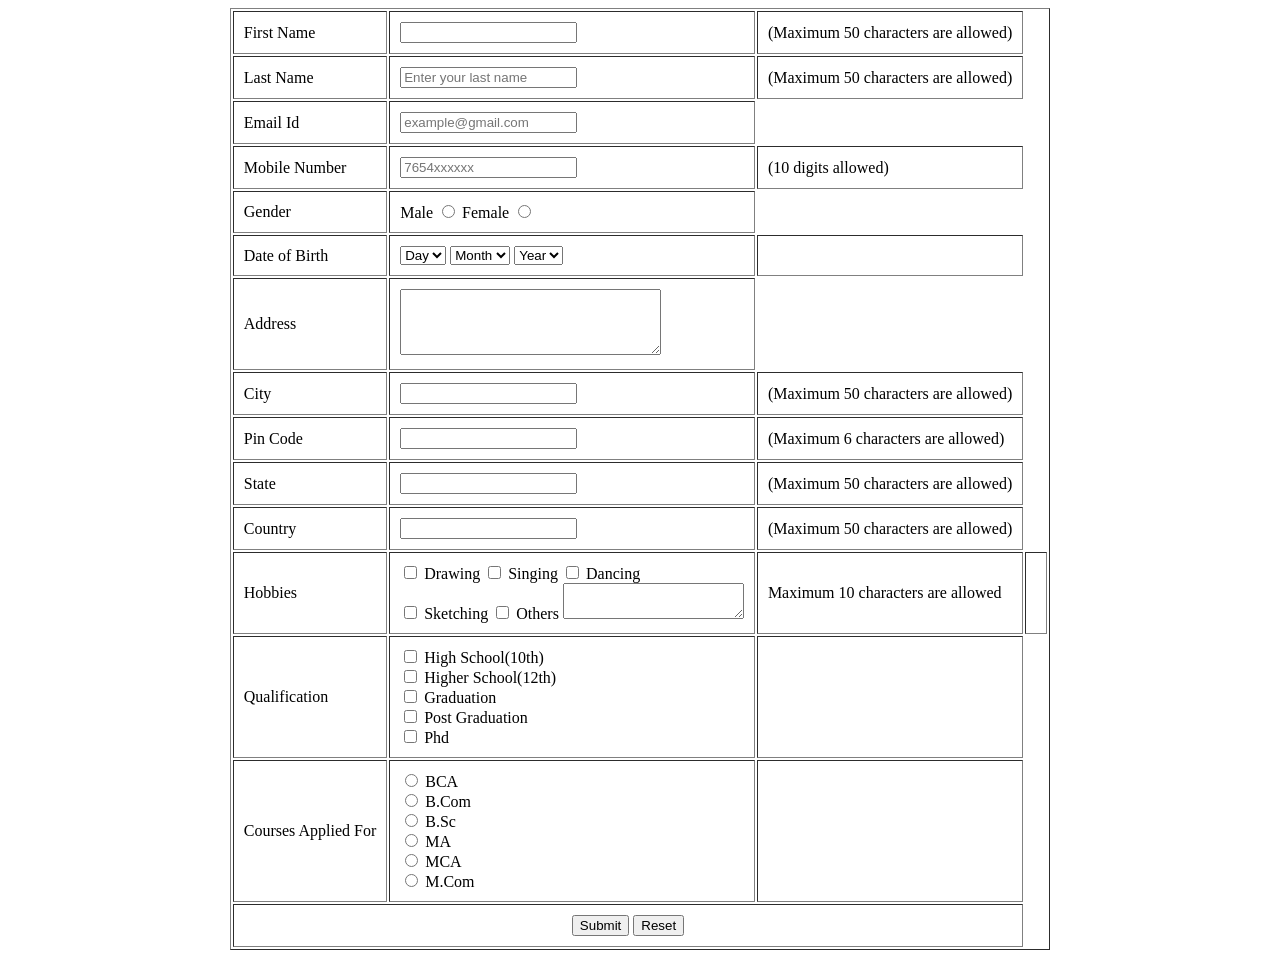
==== 01_HTML_CSS/Day_05/table.html @ 533ff2b2 "day 5 and 6 done" ====
<!DOCTYPE html>
<html lang="en">

<head>
    <meta charset="UTF-8">
    <meta name="viewport" content="width=device-width, initial-scale=1.0">
    <title>Student Registration Form</title>
</head>

<body>

    <form>
        <table border="1" align="center" cellpadding="10">

            <tr>
                <td>First Name</td>
                <td><input type="text" maxlength="50"></td>
                <td>(Maximum 50 characters are allowed)</td>
            </tr>

            <tr>
                <td>Last Name</td>
                <td><input type="text" maxlength="50" placeholder="Enter your last name"></td>
                <td>(Maximum 50 characters are allowed)</td>
            </tr>

            <tr>
                <td>Email Id</td>
                <td><input type="email" placeholder="example@gmail.com"></td>

            </tr>

            <tr>
                <td>Mobile Number </td>
                <td><input type="tel" placeholder="7654xxxxxx"></td>
                <td>(10 digits allowed)</td>
            </tr>

            <tr>
                <td>Gender</td>

                <td>
                    <label for="male">Male</label>
                    <input type="radio" id="male" name="Gender">

                    <label for="female">Female</label>
                    <input type="radio" id="female" name="Gender">
                </td>

            </tr>

            <tr>

                <td>Date of Birth</td>
                <td>
                    <select>
                        <option>Day</option>
                    </select>

                    <select>
                        <option>Month</option>
                    </select>

                    <select>
                        <option>Year</option>
                    </select>
                </td>
                <td></td>
            </tr>


            <tr>

                <td>Address</td>
                <td><textarea rows="4" cols="30"></textarea></td>
            </tr>


            <tr>
                <td>City</td>
                <td><input type="text" maxlength="50"></td>
                <td>(Maximum 50 characters are allowed)</td>
            </tr>
            <tr>
                <td>Pin Code</td>
                <td><input type="number" maxlength="6"></td>
                <td>(Maximum 6 characters are allowed)</td>
            </tr>
            <tr>
                <td>State</td>
                <td><input type="text" maxlength="50"></td>
                <td>(Maximum 50 characters are allowed)</td>
            </tr>

            <tr>
                <td>Country</td>
                <td><input type="text" maxlength="50"></td>
                <td>(Maximum 50 characters are allowed)</td>
            </tr>
            <tr>
                <td>Hobbies</td>
                <td>
                    <input type="checkbox"> Drawing
                    <input type="checkbox"> Singing
                    <input type="checkbox"> Dancing<br>
                    <input type="checkbox"> Sketching
                    <input type="checkbox"> Others
                    <textarea name="Ex. Teaching"></textarea>
                <td>Maximum 10 characters are allowed</td>
                </td>
                <td></td>
            </tr>


            <tr>
                <td>Qualification</td>
                <td>
                    <input type="checkbox"> High School(10th)<br>
                    <input type="checkbox"> Higher School(12th)<br>
                    <input type="checkbox"> Graduation<br>
                    <input type="checkbox"> Post Graduation<br>
                    <input type="checkbox"> Phd<br>

                </td>
                <td></td>
            </tr>
            <tr>
                <td>Courses Applied For</td>
                <td>
                    <input type="radio" name="course"> BCA<br>
                    <input type="radio" name="course"> B.Com<br>
                    <input type="radio" name="course"> B.Sc<br>
                    <input type="radio" name="course"> MA<br>
                    <input type="radio" name="course"> MCA<br>
                    <input type="radio" name="course"> M.Com
                </td>
                <td></td>
            </tr>

            <tr>
                <td colspan="3" align="center">
                    <input type="submit">
                    <input type="reset">
                </td>
            </tr>

        </table>
    </form>

</body>

</html>
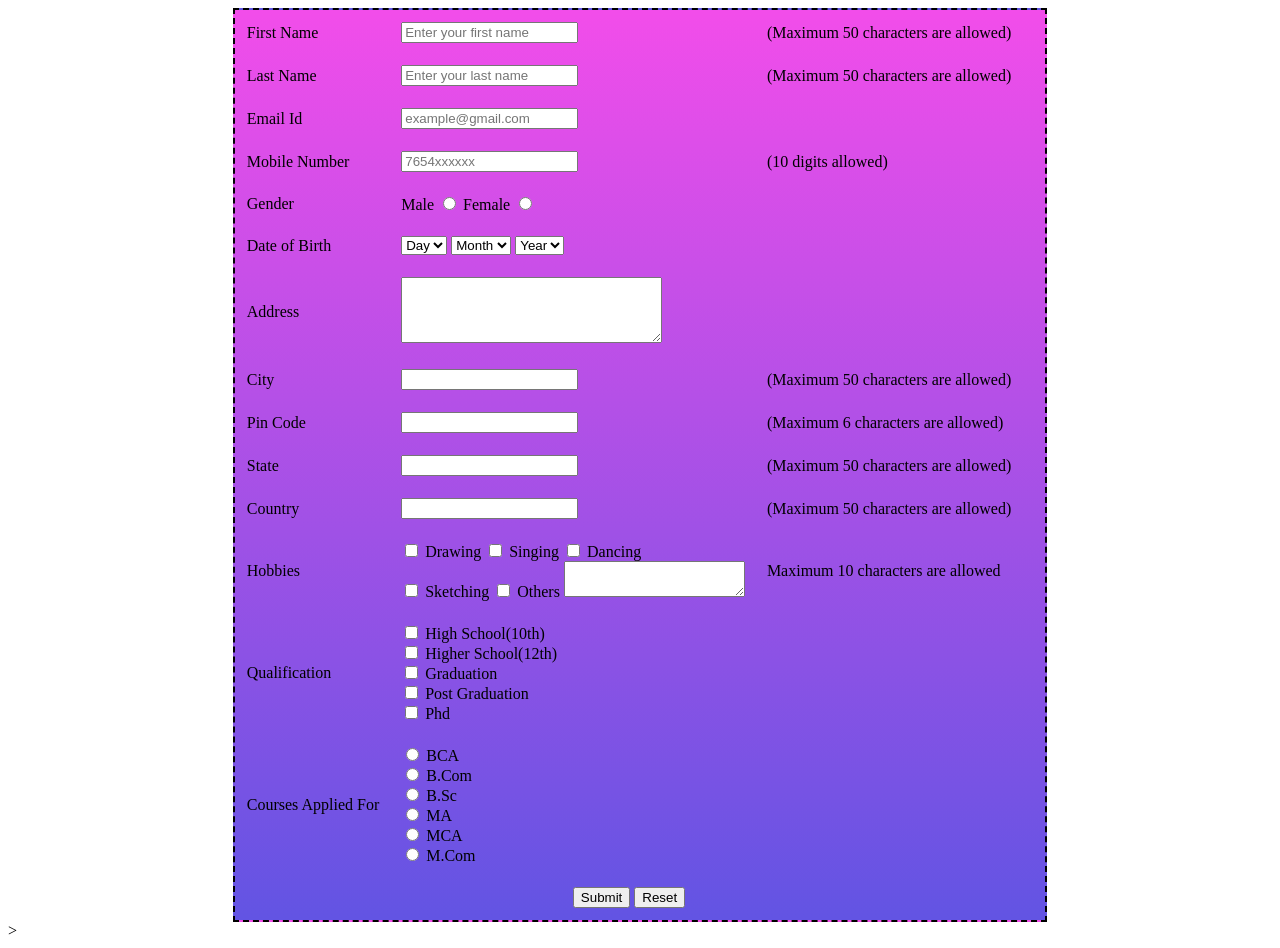
==== commit 50d45cdd: "day 7 done" ====
--- a/01_HTML_CSS/Day_05/table.html
+++ b/01_HTML_CSS/Day_05/table.html
@@ -5,39 +5,40 @@
     <meta charset="UTF-8">
     <meta name="viewport" content="width=device-width, initial-scale=1.0">
     <title>Student Registration Form</title>
+    <link rel="stylesheet" href="style.css">
 </head>
 
 <body>
 
     <form>
-        <table border="1" align="center" cellpadding="10">
+        <table border="1" align="center" class="table" cellpadding="10">
 
-            <tr>
+            <tr class="rows">
                 <td>First Name</td>
-                <td><input type="text" maxlength="50"></td>
+                <td><input type="text" maxlength="50" name="firstname" placeholder="Enter your first name" required></td>
                 <td>(Maximum 50 characters are allowed)</td>
             </tr>
 
             <tr>
                 <td>Last Name</td>
-                <td><input type="text" maxlength="50" placeholder="Enter your last name"></td>
+                <td><input type="text" maxlength="50" name="lastname" placeholder="Enter your last name" required></td>
                 <td>(Maximum 50 characters are allowed)</td>
             </tr>
 
             <tr>
                 <td>Email Id</td>
-                <td><input type="email" placeholder="example@gmail.com"></td>
+                <td><input type="email" placeholder="example@gmail.com" name="email" required></td>
 
             </tr>
 
             <tr>
                 <td>Mobile Number </td>
-                <td><input type="tel" placeholder="7654xxxxxx"></td>
+                <td><input type="tel" placeholder="7654xxxxxx" name="phnumber" pattern="[0-9]{10}" required></td>
                 <td>(10 digits allowed)</td>
             </tr>
 
             <tr>
-                <td>Gender</td>
+                <td >Gender</td>
 
                 <td>
                     <label for="male">Male</label>
@@ -49,9 +50,9 @@
 
             </tr>
 
-            <tr>
+            <tr >
 
-                <td>Date of Birth</td>
+                <td >Date of Birth</td>
                 <td>
                     <select>
                         <option>Day</option>
@@ -78,23 +79,23 @@
 
             <tr>
                 <td>City</td>
-                <td><input type="text" maxlength="50"></td>
+                <td><input type="text" maxlength="50" name="city"></td>
                 <td>(Maximum 50 characters are allowed)</td>
             </tr>
             <tr>
                 <td>Pin Code</td>
-                <td><input type="number" maxlength="6"></td>
+                <td><input type="text"  pattern="[0-9]{6}" maxlength="6"name="pincode"></td>
                 <td>(Maximum 6 characters are allowed)</td>
             </tr>
             <tr>
                 <td>State</td>
-                <td><input type="text" maxlength="50"></td>
+                <td><input type="text" maxlength="50" name="state"></td>
                 <td>(Maximum 50 characters are allowed)</td>
             </tr>
 
             <tr>
                 <td>Country</td>
-                <td><input type="text" maxlength="50"></td>
+                <td><input type="text" maxlength="50" name="country"></td>
                 <td>(Maximum 50 characters are allowed)</td>
             </tr>
             <tr>
@@ -149,4 +150,4 @@
 
 </body>
 
-</html>+</html>>
--- a/01_HTML_CSS/Day_05/style.css
+++ b/01_HTML_CSS/Day_05/style.css
@@ -0,0 +1,8 @@
+
+table{
+    border: 2px dashed black;
+    background:linear-gradient(to bottom, rgb(242, 77, 234), rgb(98, 84, 227));
+}
+td{
+     border:none;
+}
